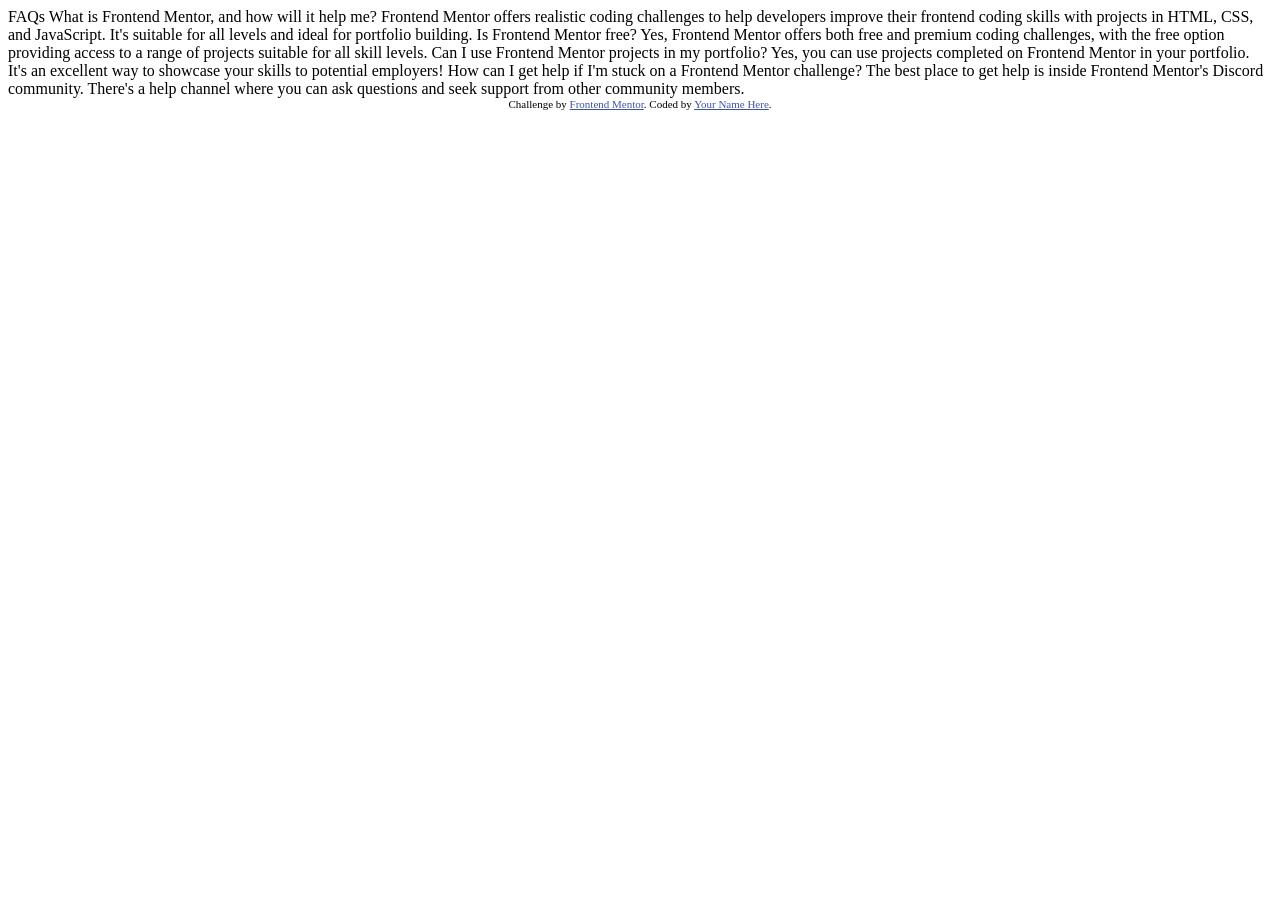
==== index.html @ ff6104f0 "Init" ====
<!DOCTYPE html>
<html lang="en">
<head>
  <meta charset="UTF-8">
  <meta name="viewport" content="width=device-width, initial-scale=1.0"> <!-- displays site properly based on user's device -->

  <link rel="icon" type="image/png" sizes="32x32" href="./assets/images/favicon-32x32.png">
  <link rel="stylesheet" href="app.css">
  
  <title>Frontend Mentor | FAQ accordion</title>

  <!-- Feel free to remove these styles or customise in your own stylesheet 👍 -->
  <style>
    .attribution { font-size: 11px; text-align: center; }
    .attribution a { color: hsl(228, 45%, 44%); }
  </style>
</head>
<body>

  FAQs

  What is Frontend Mentor, and how will it help me?

  Frontend Mentor offers realistic coding challenges to help developers improve their 
  frontend coding skills with projects in HTML, CSS, and JavaScript. It's suitable for 
  all levels and ideal for portfolio building.

  Is Frontend Mentor free?

  Yes, Frontend Mentor offers both free and premium coding challenges, with the free 
  option providing access to a range of projects suitable for all skill levels.

  Can I use Frontend Mentor projects in my portfolio?

  Yes, you can use projects completed on Frontend Mentor in your portfolio. It's an excellent
  way to showcase your skills to potential employers!

  How can I get help if I'm stuck on a Frontend Mentor challenge?
  
  The best place to get help is inside Frontend Mentor's Discord community. There's a help 
  channel where you can ask questions and seek support from other community members.

  
  <div class="attribution">
    Challenge by <a href="https://www.frontendmentor.io?ref=challenge" target="_blank">Frontend Mentor</a>. 
    Coded by <a href="#">Your Name Here</a>.
  </div>
</body>
</html>
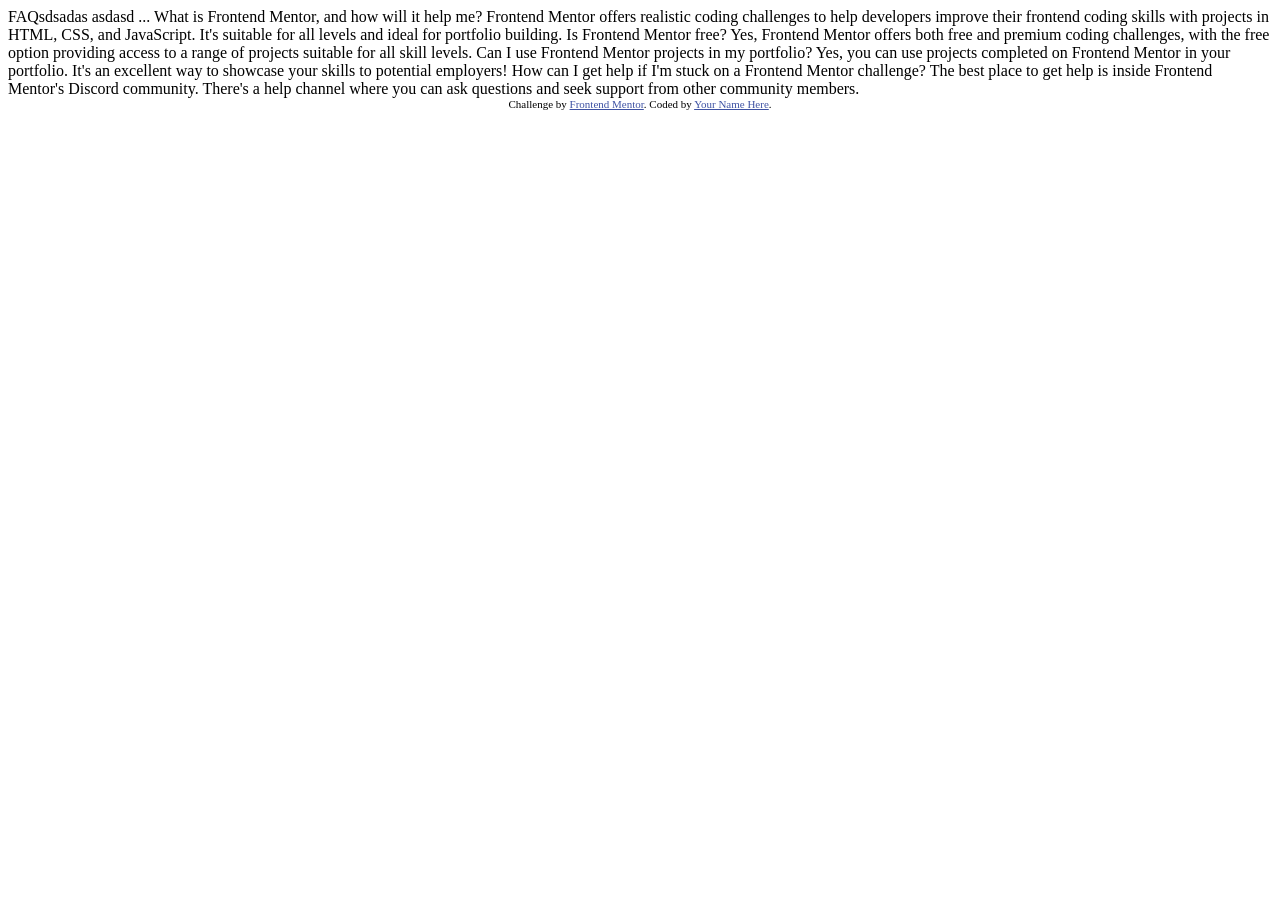
==== commit 73674a95: "jebac biede" ====
--- a/index.html
+++ b/index.html
@@ -17,7 +17,7 @@
 </head>
 <body>
 
-  FAQs
+  FAQsdsadas asdasd ...
 
   What is Frontend Mentor, and how will it help me?
 
